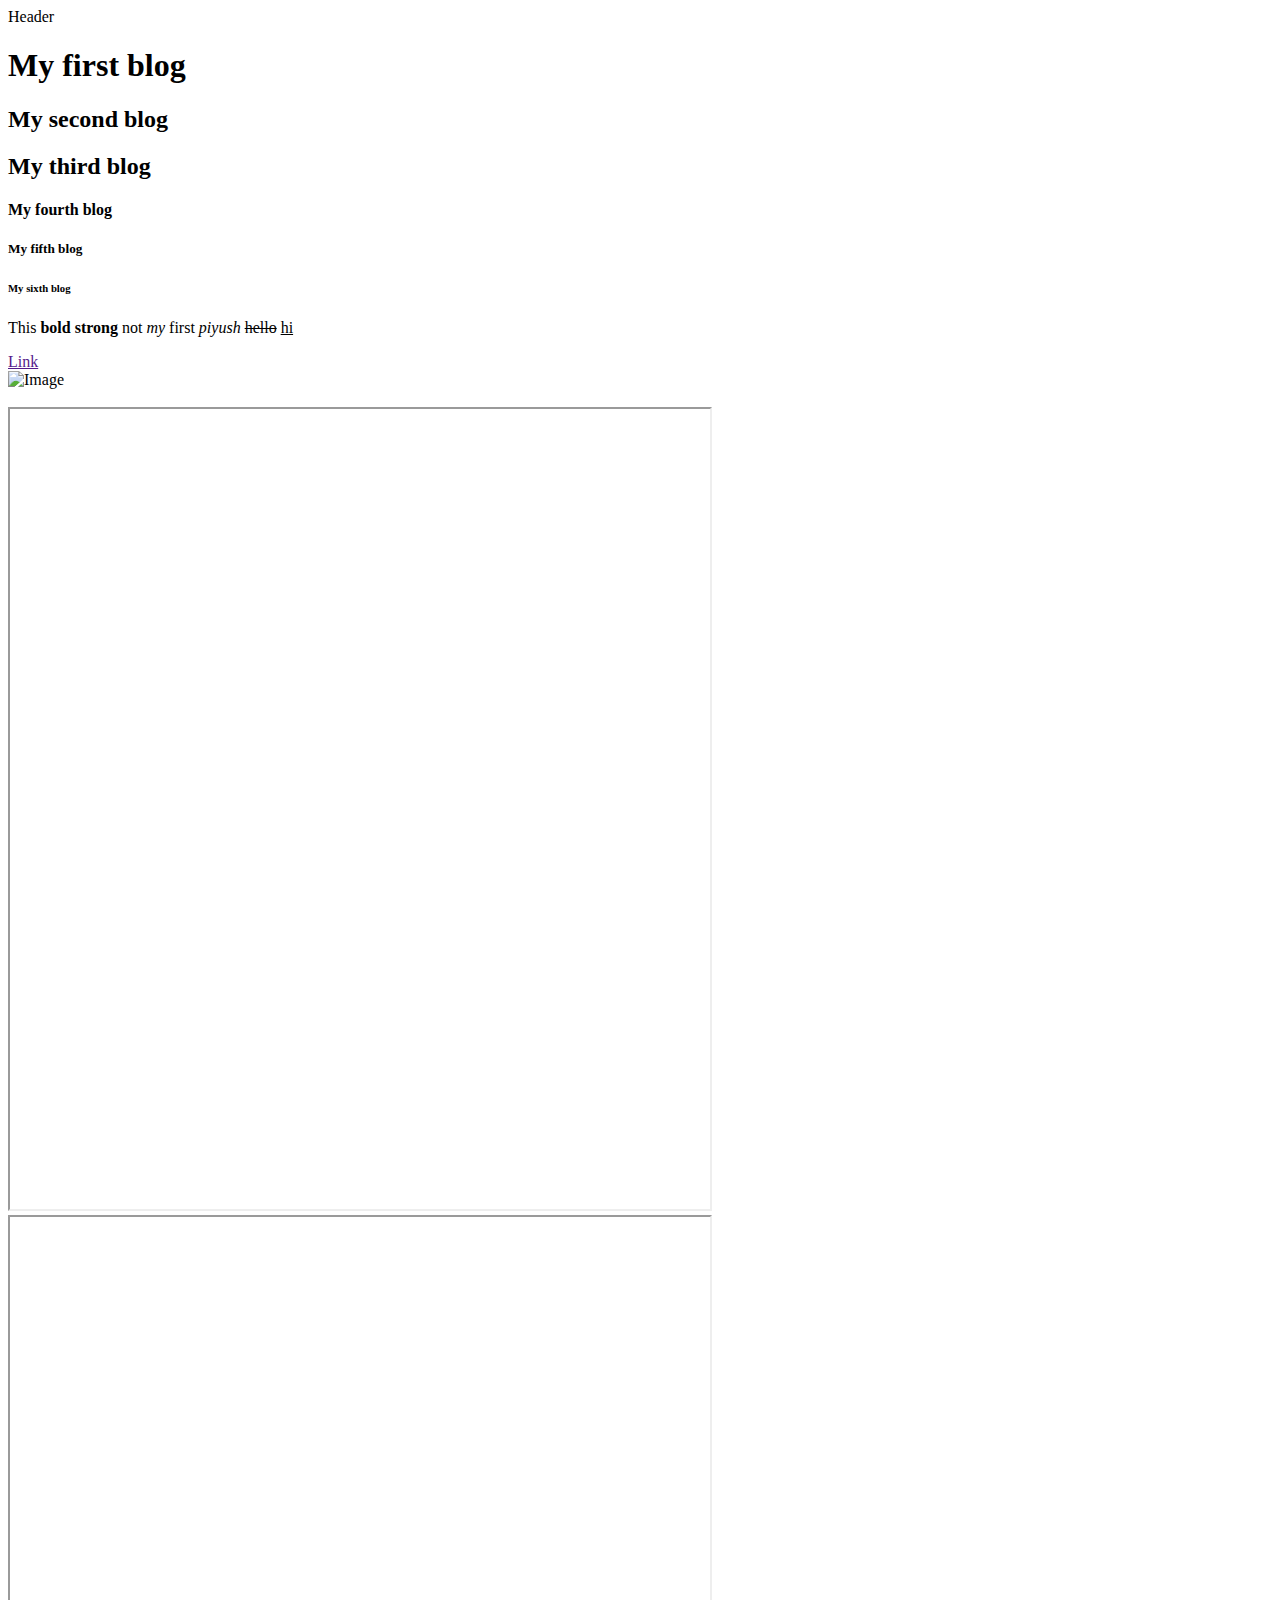
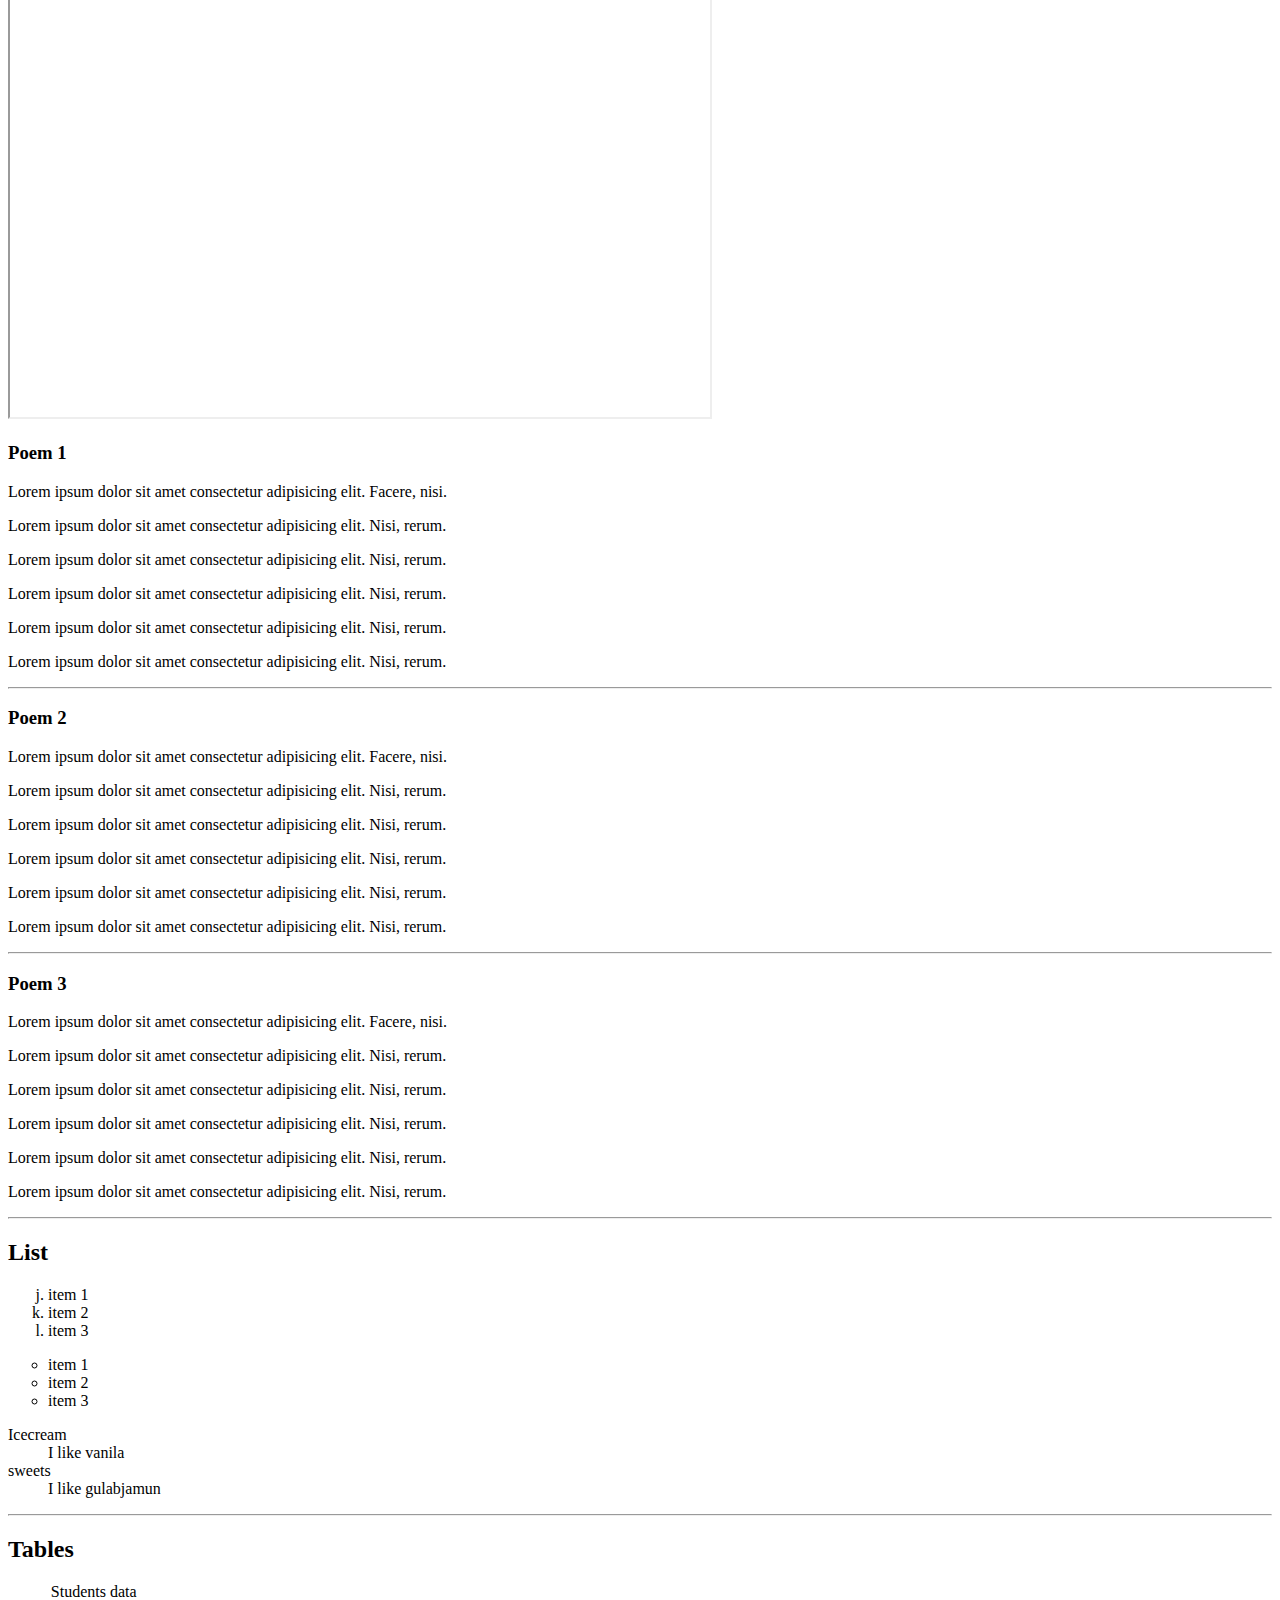
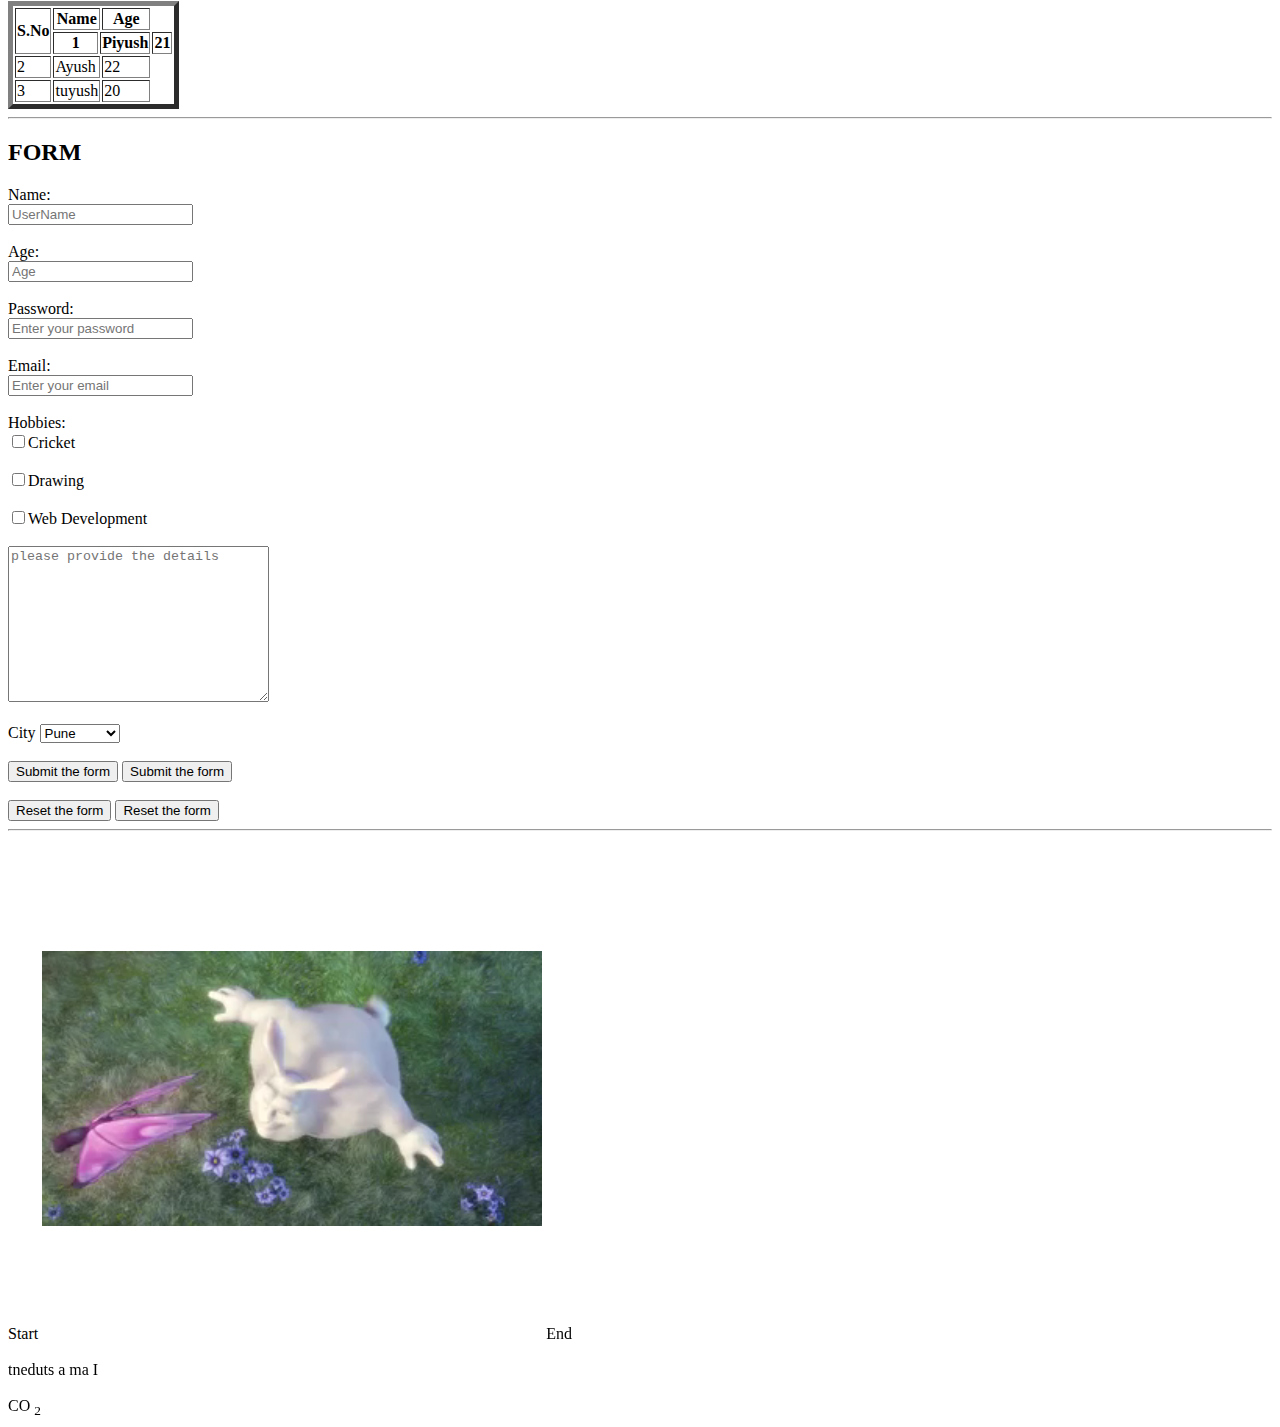
==== index.html @ d95c690e "Add files via upload" ====
<!DOCTYPE html>
<html lang="en">
<head>
    <meta charset="UTF-8">
    <meta name="viewport" content="width=device-width, initial-scale=1.0">
    <title>Document</title>
</head>
<body>
     <header>Header</header>
    <main>
        <h1>My first blog</h1>
        <h2>My second blog</h2>
         <h2>My third blog</h2> 
        <h4>My fourth blog</h4>
        <h5>My fifth blog</h5>
        <h6>My sixth blog</h6>

        <p>This <b>bold</b>  <strong>strong</strong> not <em> my</em> first <i>piyush</i>   <del>hello</del>  <ins>hi</ins></p>

        <a href="">Link</a>
        <br>
        <img src="https://images.unsplash.com/photo-1575936123452-b67c3203c357?w=500&auto=format&fit=crop&q=60&ixlib=rb-4.0.3&ixid=M3wxMjA3fDB8MHxzZWFyY2h8Mnx8aW1hZ2V8ZW58MHx8MHx8fDA%3D" alt="Image">

        <br>
        <br> 
        <iframe src="https://smsvaranasi.com/" height="800" width="700"></iframe>
        <iframe src=https://www.kiet.edu/ height="800" width="700"></iframe>

        <section id="1">
            <h3>Poem 1</h3>
            <p>Lorem ipsum dolor sit amet consectetur adipisicing elit. Facere, nisi.</p>
            <p>Lorem ipsum dolor sit amet consectetur adipisicing elit. Nisi, rerum.</p>
            <p>Lorem ipsum dolor sit amet consectetur adipisicing elit. Nisi, rerum.</p>
            <p>Lorem ipsum dolor sit amet consectetur adipisicing elit. Nisi, rerum.</p>
            <p>Lorem ipsum dolor sit amet consectetur adipisicing elit. Nisi, rerum.</p>
            <p>Lorem ipsum dolor sit amet consectetur adipisicing elit. Nisi, rerum.</p>
            <hr>
        </section>
        <section id="2">
            <h3>Poem 2</h3>
            <p>Lorem ipsum dolor sit amet consectetur adipisicing elit. Facere, nisi.</p>
            <p>Lorem ipsum dolor sit amet consectetur adipisicing elit. Nisi, rerum.</p>
            <p>Lorem ipsum dolor sit amet consectetur adipisicing elit. Nisi, rerum.</p>
            <p>Lorem ipsum dolor sit amet consectetur adipisicing elit. Nisi, rerum.</p>
            <p>Lorem ipsum dolor sit amet consectetur adipisicing elit. Nisi, rerum.</p>
            <p>Lorem ipsum dolor sit amet consectetur adipisicing elit. Nisi, rerum.</p>
            <hr>
        </section>
        <section id="3">
            <h3>Poem 3</h3>
            <p>Lorem ipsum dolor sit amet consectetur adipisicing elit. Facere, nisi.</p>
            <p>Lorem ipsum dolor sit amet consectetur adipisicing elit. Nisi, rerum.</p>
            <p>Lorem ipsum dolor sit amet consectetur adipisicing elit. Nisi, rerum.</p>
            <p>Lorem ipsum dolor sit amet consectetur adipisicing elit. Nisi, rerum.</p>
            <p>Lorem ipsum dolor sit amet consectetur adipisicing elit. Nisi, rerum.</p>
            <p>Lorem ipsum dolor sit amet consectetur adipisicing elit. Nisi, rerum.</p>
            <hr>
        </section>


        <h2>List</h2>

        <ol start="10" type="a">
            <li>item 1</li>
            <li>item 2</li>
            <li>item 3</li>
        </ol>

        <ul type="circle">
            <li>item 1</li>
            <li>item 2</li>
            <li>item 3</li>
        </ul>

        <dl>
            <!-- discription list -->
            <dt>Icecream</dt>
            <dd>I like vanila</dd>
            <dt>sweets</dt>
            <dd>I like gulabjamun</dd>
        </dl>
        <hr>



        <h2>Tables</h2>
        <table border="5px">
            <caption>Students data</caption>
            <tr>
                
                <th rowspan="2">S.No</th>
                <th colspan="2">Name</th>
                <th >Age</th>
            </tr>
            <tr>
                <th>1</th>
                <th colspan="2">Piyush</th>
                <th>21</th>
            </tr>
            <tr>
                <td>2</td>
                <td colspan="2">Ayush</td>
                <td>22</td>
            </tr>
            <tr>
                <td>3</td>
                <td colspan="2">tuyush</td>
                <td>20</td>
            </tr>
        </table>

        <hr>

        <h2>FORM</h2>
        <form action="content.html">
            <label for="">Name:</label><br>
            <input type="text" name="username" placeholder="UserName" autocomplete="off"><br><br>
            <label for="">Age:</label><br>
            <input type="number" name="userage" placeholder="Age"><br><br>
            <label for="">Password:</label><br>
            <input type="password" name="userpassword" placeholder="Enter your password"><br><br>
            <label for="">Email:</label><br>
            <input type="email" name="useremail" placeholder="Enter your email" required><br><br>
            <label for="">Hobbies:</label><br>
            <input type="checkbox" name="userHobbies" id="cricket" value="cricket"><label for="cricket">Cricket</label><br><br>
            <input type="checkbox" name="userHobbies" id="Drawing" value="Drawing"><label for="Drawing">Drawing</label><br><br>
            <input type="checkbox" name="userHobbies" id="Web Development" value="Web Development"><label for="Web Development">Web Development</label><br><br>


            <textarea placeholder="please provide the details" name="" id="" cols="30" rows="10"></textarea>
            <br><br>
            <label for="">City</label>
            <select name="city" id="select-city">
                <option value="">Varanasi</option>
                <option value="">Gaziabad</option>
                <option selected value="">Pune</option>
            </select>
            <br>
            <br>

            <button type="submit">Submit the form</button>
            <input type="submit" value="Submit the form">

            <br><br>
            <button type="reset">Reset the form</button>
            <input type="reset" value="Reset the form">
        </form>
        <hr>


        <span>Start</span>
        <video src="mov_bbb.mp4" height="500px" width="500px" autoplay="muted"></video>
        <span>End</span>
        <br><br>


        <bdo dir="rtl">I am a student</bdo><br><br>
        CO <sub>2</sub>
    </main>

    <!-- <Footer>Footer</Footer> -->
</body>
</html>
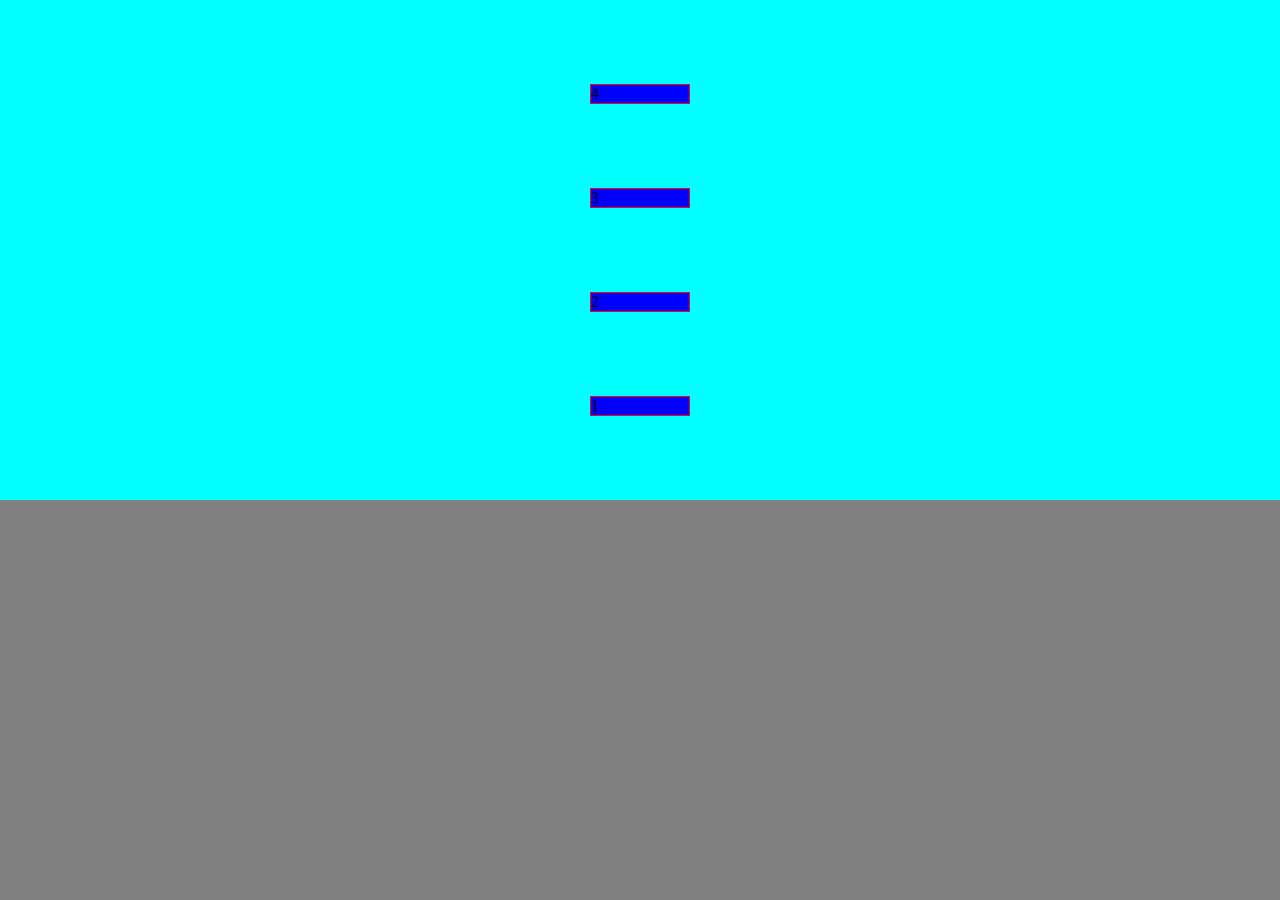
==== commit f3940c1d: "Add files via upload" ====
--- a/index.html
+++ b/index.html
@@ -4,160 +4,228 @@
     <meta charset="UTF-8">
     <meta name="viewport" content="width=device-width, initial-scale=1.0">
     <title>Document</title>
+    <link rel="stylesheet" href="style.css">
+    <!-- <style>
+        #paragraph{
+            background-color: aqua;
+            width: 50%;
+            border: 2px solid red;
+            margin-top: 50px;
+            /* margin-left: 100px; */
+        }
+        .heading{
+            background-color: blueviolet;
+            width: 50%;
+            /* padding-left: 25%; */
+            margin-left: 50%;
+            border: 2px solid red;
+            margin-top: 50px;
+            text-align: left;
+            
+            
+
+        }
+        .new{
+            background-color: yellowgreen;
+            text-align: center;
+            margin-top: 50px;
+            margin-right: 50px;
+            margin-left: 50px;
+            border: 2px solid red;
+            /* border-radius: 50px; */
+            
+            
+        }
+    </style> -->
 </head>
-<body>
-     <header>Header</header>
-    <main>
-        <h1>My first blog</h1>
-        <h2>My second blog</h2>
-         <h2>My third blog</h2> 
-        <h4>My fourth blog</h4>
-        <h5>My fifth blog</h5>
-        <h6>My sixth blog</h6>
-
-        <p>This <b>bold</b>  <strong>strong</strong> not <em> my</em> first <i>piyush</i>   <del>hello</del>  <ins>hi</ins></p>
-
-        <a href="">Link</a>
-        <br>
-        <img src="https://images.unsplash.com/photo-1575936123452-b67c3203c357?w=500&auto=format&fit=crop&q=60&ixlib=rb-4.0.3&ixid=M3wxMjA3fDB8MHxzZWFyY2h8Mnx8aW1hZ2V8ZW58MHx8MHx8fDA%3D" alt="Image">
-
-        <br>
-        <br> 
-        <iframe src="https://smsvaranasi.com/" height="800" width="700"></iframe>
-        <iframe src=https://www.kiet.edu/ height="800" width="700"></iframe>
-
-        <section id="1">
-            <h3>Poem 1</h3>
-            <p>Lorem ipsum dolor sit amet consectetur adipisicing elit. Facere, nisi.</p>
-            <p>Lorem ipsum dolor sit amet consectetur adipisicing elit. Nisi, rerum.</p>
-            <p>Lorem ipsum dolor sit amet consectetur adipisicing elit. Nisi, rerum.</p>
-            <p>Lorem ipsum dolor sit amet consectetur adipisicing elit. Nisi, rerum.</p>
-            <p>Lorem ipsum dolor sit amet consectetur adipisicing elit. Nisi, rerum.</p>
-            <p>Lorem ipsum dolor sit amet consectetur adipisicing elit. Nisi, rerum.</p>
-            <hr>
-        </section>
-        <section id="2">
-            <h3>Poem 2</h3>
-            <p>Lorem ipsum dolor sit amet consectetur adipisicing elit. Facere, nisi.</p>
-            <p>Lorem ipsum dolor sit amet consectetur adipisicing elit. Nisi, rerum.</p>
-            <p>Lorem ipsum dolor sit amet consectetur adipisicing elit. Nisi, rerum.</p>
-            <p>Lorem ipsum dolor sit amet consectetur adipisicing elit. Nisi, rerum.</p>
-            <p>Lorem ipsum dolor sit amet consectetur adipisicing elit. Nisi, rerum.</p>
-            <p>Lorem ipsum dolor sit amet consectetur adipisicing elit. Nisi, rerum.</p>
-            <hr>
-        </section>
-        <section id="3">
-            <h3>Poem 3</h3>
-            <p>Lorem ipsum dolor sit amet consectetur adipisicing elit. Facere, nisi.</p>
-            <p>Lorem ipsum dolor sit amet consectetur adipisicing elit. Nisi, rerum.</p>
-            <p>Lorem ipsum dolor sit amet consectetur adipisicing elit. Nisi, rerum.</p>
-            <p>Lorem ipsum dolor sit amet consectetur adipisicing elit. Nisi, rerum.</p>
-            <p>Lorem ipsum dolor sit amet consectetur adipisicing elit. Nisi, rerum.</p>
-            <p>Lorem ipsum dolor sit amet consectetur adipisicing elit. Nisi, rerum.</p>
-            <hr>
-        </section>
-
-
-        <h2>List</h2>
-
-        <ol start="10" type="a">
-            <li>item 1</li>
-            <li>item 2</li>
-            <li>item 3</li>
-        </ol>
-
-        <ul type="circle">
-            <li>item 1</li>
-            <li>item 2</li>
-            <li>item 3</li>
-        </ul>
-
-        <dl>
-            <!-- discription list -->
-            <dt>Icecream</dt>
-            <dd>I like vanila</dd>
-            <dt>sweets</dt>
-            <dd>I like gulabjamun</dd>
-        </dl>
-        <hr>
-
-
-
-        <h2>Tables</h2>
-        <table border="5px">
-            <caption>Students data</caption>
-            <tr>
-                
-                <th rowspan="2">S.No</th>
-                <th colspan="2">Name</th>
-                <th >Age</th>
-            </tr>
-            <tr>
-                <th>1</th>
-                <th colspan="2">Piyush</th>
-                <th>21</th>
-            </tr>
-            <tr>
-                <td>2</td>
-                <td colspan="2">Ayush</td>
-                <td>22</td>
-            </tr>
-            <tr>
-                <td>3</td>
-                <td colspan="2">tuyush</td>
-                <td>20</td>
-            </tr>
-        </table>
-
-        <hr>
-
-        <h2>FORM</h2>
-        <form action="content.html">
-            <label for="">Name:</label><br>
-            <input type="text" name="username" placeholder="UserName" autocomplete="off"><br><br>
-            <label for="">Age:</label><br>
-            <input type="number" name="userage" placeholder="Age"><br><br>
-            <label for="">Password:</label><br>
-            <input type="password" name="userpassword" placeholder="Enter your password"><br><br>
-            <label for="">Email:</label><br>
-            <input type="email" name="useremail" placeholder="Enter your email" required><br><br>
-            <label for="">Hobbies:</label><br>
-            <input type="checkbox" name="userHobbies" id="cricket" value="cricket"><label for="cricket">Cricket</label><br><br>
-            <input type="checkbox" name="userHobbies" id="Drawing" value="Drawing"><label for="Drawing">Drawing</label><br><br>
-            <input type="checkbox" name="userHobbies" id="Web Development" value="Web Development"><label for="Web Development">Web Development</label><br><br>
-
-
-            <textarea placeholder="please provide the details" name="" id="" cols="30" rows="10"></textarea>
-            <br><br>
-            <label for="">City</label>
-            <select name="city" id="select-city">
-                <option value="">Varanasi</option>
-                <option value="">Gaziabad</option>
-                <option selected value="">Pune</option>
-            </select>
-            <br>
-            <br>
-
-            <button type="submit">Submit the form</button>
-            <input type="submit" value="Submit the form">
-
-            <br><br>
-            <button type="reset">Reset the form</button>
-            <input type="reset" value="Reset the form">
-        </form>
-        <hr>
-
-
-        <span>Start</span>
-        <video src="mov_bbb.mp4" height="500px" width="500px" autoplay="muted"></video>
-        <span>End</span>
+<body style="background-color: gray;">
+    <!-- <div style="
+        background-color: tomato;
+        text-decoration: underline;
+        text-transform: uppercase;
+        font-size: 24px;
+        font-family: Cambria, Cochin, Georgia, Times, 'Times New Roman', serif;
+        text-decoration-color: tomato;
+        text-align: center;
+        ">
+        jai shree ram
         <br><br>
-
-
-        <bdo dir="rtl">I am a student</bdo><br><br>
-        CO <sub>2</sub>
-    </main>
-
-    <!-- <Footer>Footer</Footer> -->
+    </div>
+    <div id="paragraph">
+        <p>Lorem ipsum dolor sit amet consectetur adipisicing elit. Incidunt doloremque corporis facere a esse, inventore unde quisquam impedit aperiam. Inventore voluptas cumque esse animi vitae.</p>
+
+        <p>Lorem ipsum dolor sit amet consectetur, adipisicing elit. Provident omnis nemo nulla nisi sed cumque blanditiis, consequuntur culpa voluptates tempora, rem vel deserunt totam perspiciatis ad hic quia perferendis magni.</p>
+
+
+    </div>
+    <div class="heading">
+        heading-two: kebab-case <br><br>
+        heading_two: snake_case <br><br>
+        headingTwo: camelcase <br><br>
+        HeadingTwo: Pascalcase <br>
+    </div>
+    <div class="new">
+        <p>Lorem ipsum dolor sit.</p><br>
+    </div>
+
+    <div class="blank">
+        <h1>HELLO</h1>
+    </div>
+    <div class="how">
+        <h2>HOW</h2>
+    </div>
+    <div class="are">
+        <h3>ARE</h3>
+    </div>
+    <div class="you">
+        <h4>YOU</h4>
+    </div>
+
+    <div class="image">
+    <img src="https://images.pexels.com/photos/33109/fall-autumn-red-season.jpg?auto=compress&cs=tinysrgb&w=600">
+    </div>
+
+    <div class="parent">
+        <dic class="child">
+            content
+            <li>item</li>
+            <li>item</li>
+            <li>item</li>
+            <li>item</li>
+            <li>item</li>
+            <li>item</li>
+            <li>item</li>
+            <li>item</li>
+            <li>item</li>
+           
+        </dic>
+    </div>
+
+    <br>
+   
+    <br>
+    <div class="overflow">
+        <li>item</li>
+        <li>item</li>
+        <li>item</li>
+        <li>item</li>
+        <li>item</li>
+        <li>item</li>
+        <li>item</li>
+        <li>item</li>
+        <li>item</li>
+        <li>item</li>
+        <li>item</li>
+        <li>item</li>
+        <li>item</li>
+        <li>item</li>
+        <li>item</li>
+        <li>item</li>
+        <li>item</li>
+    </div>
+
+    <button class="btn">submit</button><br>
+    <button class="btn-small">submit</button>
+    <br><br><br><br><br>
+
+    <div class="parents">
+        <div>
+            <ul>
+                <li>Mobile</li>
+                <li>Laptop</li>
+                <li>Table</li>
+                <li>Chair</li>
+            </ul><br>
+            <ol>
+                <li>Pineapple</li>
+                <li>papaya</li>
+                <li>Banana</li>
+                <li>kiwi</li>
+            </ol><br>
+            <ul>
+                <li>tea</li>
+                <li>coffee</li>
+                <li>juice</li>
+                <li>water</li>
+            </ul>
+        </div>
+    </div><br><br>
+    <ul>
+        <li>Mobile</li>
+        <li>Laptop</li>
+        <li>Table</li>
+        <li>Chair</li>
+    </ul>
+    <ol>
+        <li>Pineapple</li>
+        <li>papaya</li>
+        <li>Banana</li>
+        <li>kiwi</li>
+    </ol>
+    <ul>
+        <li>tea</li>
+        <li>coffee</li>
+        <li>juice</li>
+        <li>water</li>
+    </ul> -->
+    <!-- <h3>Space Around</h3>
+    <div class="flex">
+        <div class="box">1</div>
+        <div class="box"></div>
+        <div class="box">3</div>
+        <div class="box search-box"></div>
+        <div class="box">5</div>
+        <div class="box cart">Cart</div>
+        <div class="box"></div>
+        <div class="box">8</div>
+        <div class="box"></div>
+        <div class="box">10</div>
+    </div><br>
+    <h3>Space between</h3><br>
+    <div class="flex1">
+        <div class="box">1</div>
+        <div class="box"></div>
+        <div class="box">3</div>
+        <div class="box search-box"></div>
+        <div class="box">5</div>
+        <div class="box cart">Cart</div>
+        <div class="box"></div>
+        <div class="box">8</div>
+        <div class="box"></div>
+        <div class="box">10</div>
+    </div><br>
+    <h3>Space Equally</h3><br>
+    <div class="flex2">
+        <div class="box">1</div>
+        <div class="box"></div>
+        <div class="box">3</div>
+        <div class="box search-box"></div>
+        <div class="box">5</div>
+        <div class="box cart">Cart</div>
+        <div class="box"></div>
+        <div class="box">8</div>
+        <div class="box"></div>
+        <div class="box">10</div>
+    </div><br>
+    <h3>Flex End</h3><br>
+    <div class="flex3">
+        <div class="box">1</div>
+        <div class="box"></div>
+        <div class="box">3</div>
+        <div class="box search-box"></div>
+        <div class="box">5</div>
+        <div class="box cart">Cart</div>
+        <div class="box"></div>
+        <div class="box">8</div>
+        <div class="box"></div>
+        <div class="box">10</div>
+    </div> -->
+    <div class="parent">
+        <div class="child">1</div>
+        <div class="child">2</div>
+        <div class="child">3</div>
+        <div class="child">4</div>
+    </div>
+
 </body>
 </html>--- a/style.css
+++ b/style.css
@@ -0,0 +1,226 @@
+* {
+    padding: 0;
+    margin: 0;
+    box-sizing: border-box;
+    /* width: border(l&r)+content+padding; */
+}
+
+/* .blank {
+    background-color: saddlebrown;
+    margin-left: 100px;
+    margin-right: 100px;
+    text-align: center;
+}
+
+.how {
+    background-color: cadetblue;
+    margin-left: 150px;
+    margin-right: 150px;
+    text-align: center;
+    border: 2px solid red;
+}
+
+.are {
+    background-color: purple;
+    margin-left: 200px;
+    margin-right: 200px;
+    text-align: center;
+    border: 2px solid red;
+}
+
+.you {
+    background-color: chartreuse;
+    margin-left: 250px;
+    margin-right: 250px;
+    text-align: center;
+    border: 2px solid red;
+}
+
+.image {
+    margin-top: 50px;
+    text-align: center;
+    /* border: 2px solid yellow; */
+/* padding: 20px;
+    margin-left: 100px;
+     margin-right: 100px; 
+
+}
+
+/* .parent {
+    background-color: aliceblue;
+    font-size: 1rem;
+}
+
+.child {
+    background-color: aliceblue;
+    font-size: 2em;
+    /** 2 x 16
+    width: 20rem;
+} */
+
+/*.btn {
+    display: block;
+    padding: 1rem;
+    border-radius: 8px;
+    border: none;
+    margin: 0 auto;
+    text-transform: uppercase;
+    background-color: blueviolet;
+}
+
+.btn-small {
+    display: block;
+    padding: 0.5rem;
+    border-radius: 8px;
+    border: none;
+    margin: 0 auto;
+    text-transform: uppercase;
+    background-color: brown;
+}
+
+.parent {
+    height: 50vh;
+    width: 50vw;
+    background-color: rgb(15, 120, 211);
+}
+
+.child {
+    background-color: aqua;
+    text-align: center;
+     max-height: 300px;
+    overflow: scroll;
+    padding: 16px 32px;
+    min-height: 200px;
+}
+
+body {
+    padding: 10px 16px;
+}
+
+.overflow {
+    height: 100px;
+    width: 500px;
+    overflow: scroll;
+    background-color: red;
+    /* min-height: 100px; 
+    /* max-height: 100px; 
+}
+
+.parents {
+    ol {
+        li:nth-child(2) {
+            background-color: white;
+        }
+
+        li:nth-child(1) {
+            background-color: rgb(178, 243, 27);
+        }
+
+        li:nth-child(3) {
+            background-color: peru;
+        }
+
+        li:nth-child(4) {
+            background-color: aqua;
+        }
+
+        background-color: blue;
+    }
+
+    ul:first-child {
+        li:nth-child(2) {
+            background-color: white;
+        }
+
+        li:nth-child(1) {
+            background-color: rgb(178, 243, 27);
+        }
+
+        li:nth-child(3) {
+            background-color: peru;
+        }
+
+        li:nth-child(4) {
+            background-color: aqua;
+        }
+
+        background-color: brown;
+    }
+
+    ul:nth-child(5) {
+        li:nth-child(2) {
+            background-color: white;
+        }
+
+        li:nth-child(1) {
+            background-color: rgb(178, 243, 27);
+        }
+
+        li:nth-child(3) {
+            background-color: peru;
+        }
+
+        li:nth-child(4) {
+            background-color: aqua;
+        }
+
+        background-color: rgb(13, 82, 39);
+
+    } */
+/* .flex {
+    background-color: aqua;
+    display: flex;
+    flex-wrap: wrap;
+    justify-content: space-around;
+}
+
+.flex1 {
+    background-color: aqua;
+    display: flex;
+    flex-wrap: wrap;
+    justify-content: space-between;
+}
+
+.flex2 {
+    justify-content: space-evenly;
+    background-color: aqua;
+    display: flex;
+    flex-wrap: wrap;
+}
+
+.flex3 {
+    background-color: aqua;
+    display: flex;
+    flex-wrap: wrap;
+}
+
+.box {
+    background-color: blue;
+    border: 1px solid red;
+    width: 30px;
+    flex-basis: 40px;
+}
+
+.search-box {
+    flex-grow: 1;
+    flex-shrink: 1;
+}
+
+.cart {
+    flex-grow: 1;
+} */
+
+.parent {
+    justify-content: space-evenly;
+    align-items: center;
+    height: 500px;
+    display: flex;
+    background-color: aqua;
+    flex-direction: column-reverse;
+}
+
+.child {
+    width: 100px;
+    background-color: blue;
+    border: 1px solid red;
+}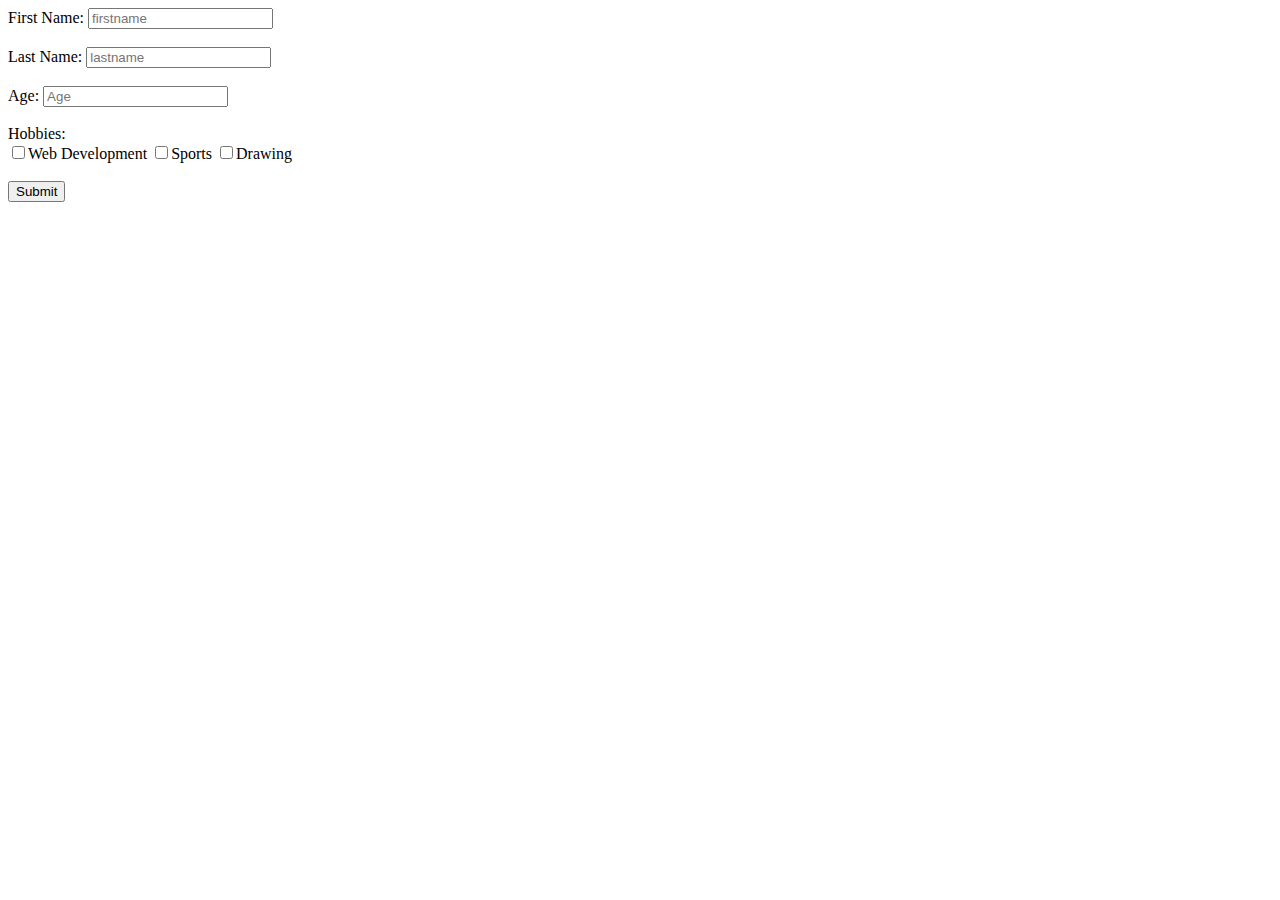
==== commit 147cc572: "Day 4" ====
--- a/index.html
+++ b/index.html
@@ -3,229 +3,46 @@
 <head>
     <meta charset="UTF-8">
     <meta name="viewport" content="width=device-width, initial-scale=1.0">
-    <title>Document</title>
-    <link rel="stylesheet" href="style.css">
-    <!-- <style>
-        #paragraph{
-            background-color: aqua;
-            width: 50%;
-            border: 2px solid red;
-            margin-top: 50px;
-            /* margin-left: 100px; */
-        }
-        .heading{
-            background-color: blueviolet;
-            width: 50%;
-            /* padding-left: 25%; */
-            margin-left: 50%;
-            border: 2px solid red;
-            margin-top: 50px;
-            text-align: left;
-            
-            
+    <title>Javascript</title>
+</head>
+<body>
+    <!-- <h3>JS Practice</h3>
+   
 
-        }
-        .new{
-            background-color: yellowgreen;
-            text-align: center;
-            margin-top: 50px;
-            margin-right: 50px;
-            margin-left: 50px;
-            border: 2px solid red;
-            /* border-radius: 50px; */
-            
-            
-        }
-    </style> -->
-</head>
-<body style="background-color: gray;">
-    <!-- <div style="
-        background-color: tomato;
-        text-decoration: underline;
-        text-transform: uppercase;
-        font-size: 24px;
-        font-family: Cambria, Cochin, Georgia, Times, 'Times New Roman', serif;
-        text-decoration-color: tomato;
-        text-align: center;
-        ">
-        jai shree ram
-        <br><br>
-    </div>
-    <div id="paragraph">
-        <p>Lorem ipsum dolor sit amet consectetur adipisicing elit. Incidunt doloremque corporis facere a esse, inventore unde quisquam impedit aperiam. Inventore voluptas cumque esse animi vitae.</p>
+       <div id="div1">
+        <p id="p1">This is a paragraph.</p>
+        <p id="p2">This is another paragraph.</p>
+        </div>   -->
 
-        <p>Lorem ipsum dolor sit amet consectetur, adipisicing elit. Provident omnis nemo nulla nisi sed cumque blanditiis, consequuntur culpa voluptates tempora, rem vel deserunt totam perspiciatis ad hic quia perferendis magni.</p>
+        <!-- <div>
+            <p>First</p>
+            <p>Second</p>
+        </div> 
 
+        <button onclick="getInfo()">Click </button> -->
+    
+    
+        <div>
+            <form onsubmit="submitForm(event)">
+            <label>First Name:</label>
+            <input type="text" name="firstname" placeholder="firstname" onkeydown="firstNameChange(event)"><br><br>
+            <label>Last Name:</label>
+            <input type="text" name="lastname" placeholder="lastname"><br><br>
+            <label>Age:</label>
+            <input type="number" name="age" placeholder="Age"><br><br>
+            <label>Hobbies:</label><br>
+            <input type="checkbox" name="hobbies" value="webD">Web Development
+            <input type="checkbox" name="hobbies" value="SPORTS">Sports
+            <input type="checkbox" name="hobbies" value="drawing">Drawing
 
-    </div>
-    <div class="heading">
-        heading-two: kebab-case <br><br>
-        heading_two: snake_case <br><br>
-        headingTwo: camelcase <br><br>
-        HeadingTwo: Pascalcase <br>
-    </div>
-    <div class="new">
-        <p>Lorem ipsum dolor sit.</p><br>
-    </div>
-
-    <div class="blank">
-        <h1>HELLO</h1>
-    </div>
-    <div class="how">
-        <h2>HOW</h2>
-    </div>
-    <div class="are">
-        <h3>ARE</h3>
-    </div>
-    <div class="you">
-        <h4>YOU</h4>
-    </div>
-
-    <div class="image">
-    <img src="https://images.pexels.com/photos/33109/fall-autumn-red-season.jpg?auto=compress&cs=tinysrgb&w=600">
-    </div>
-
-    <div class="parent">
-        <dic class="child">
-            content
-            <li>item</li>
-            <li>item</li>
-            <li>item</li>
-            <li>item</li>
-            <li>item</li>
-            <li>item</li>
-            <li>item</li>
-            <li>item</li>
-            <li>item</li>
-           
-        </dic>
-    </div>
-
-    <br>
-   
-    <br>
-    <div class="overflow">
-        <li>item</li>
-        <li>item</li>
-        <li>item</li>
-        <li>item</li>
-        <li>item</li>
-        <li>item</li>
-        <li>item</li>
-        <li>item</li>
-        <li>item</li>
-        <li>item</li>
-        <li>item</li>
-        <li>item</li>
-        <li>item</li>
-        <li>item</li>
-        <li>item</li>
-        <li>item</li>
-        <li>item</li>
-    </div>
-
-    <button class="btn">submit</button><br>
-    <button class="btn-small">submit</button>
-    <br><br><br><br><br>
-
-    <div class="parents">
-        <div>
-            <ul>
-                <li>Mobile</li>
-                <li>Laptop</li>
-                <li>Table</li>
-                <li>Chair</li>
-            </ul><br>
-            <ol>
-                <li>Pineapple</li>
-                <li>papaya</li>
-                <li>Banana</li>
-                <li>kiwi</li>
-            </ol><br>
-            <ul>
-                <li>tea</li>
-                <li>coffee</li>
-                <li>juice</li>
-                <li>water</li>
-            </ul>
+            <br><br>
+            <button>Submit</button>
+        </form>
         </div>
-    </div><br><br>
-    <ul>
-        <li>Mobile</li>
-        <li>Laptop</li>
-        <li>Table</li>
-        <li>Chair</li>
-    </ul>
-    <ol>
-        <li>Pineapple</li>
-        <li>papaya</li>
-        <li>Banana</li>
-        <li>kiwi</li>
-    </ol>
-    <ul>
-        <li>tea</li>
-        <li>coffee</li>
-        <li>juice</li>
-        <li>water</li>
-    </ul> -->
-    <!-- <h3>Space Around</h3>
-    <div class="flex">
-        <div class="box">1</div>
-        <div class="box"></div>
-        <div class="box">3</div>
-        <div class="box search-box"></div>
-        <div class="box">5</div>
-        <div class="box cart">Cart</div>
-        <div class="box"></div>
-        <div class="box">8</div>
-        <div class="box"></div>
-        <div class="box">10</div>
-    </div><br>
-    <h3>Space between</h3><br>
-    <div class="flex1">
-        <div class="box">1</div>
-        <div class="box"></div>
-        <div class="box">3</div>
-        <div class="box search-box"></div>
-        <div class="box">5</div>
-        <div class="box cart">Cart</div>
-        <div class="box"></div>
-        <div class="box">8</div>
-        <div class="box"></div>
-        <div class="box">10</div>
-    </div><br>
-    <h3>Space Equally</h3><br>
-    <div class="flex2">
-        <div class="box">1</div>
-        <div class="box"></div>
-        <div class="box">3</div>
-        <div class="box search-box"></div>
-        <div class="box">5</div>
-        <div class="box cart">Cart</div>
-        <div class="box"></div>
-        <div class="box">8</div>
-        <div class="box"></div>
-        <div class="box">10</div>
-    </div><br>
-    <h3>Flex End</h3><br>
-    <div class="flex3">
-        <div class="box">1</div>
-        <div class="box"></div>
-        <div class="box">3</div>
-        <div class="box search-box"></div>
-        <div class="box">5</div>
-        <div class="box cart">Cart</div>
-        <div class="box"></div>
-        <div class="box">8</div>
-        <div class="box"></div>
-        <div class="box">10</div>
-    </div> -->
-    <div class="parent">
-        <div class="child">1</div>
-        <div class="child">2</div>
-        <div class="child">3</div>
-        <div class="child">4</div>
-    </div>
-
+    
+    
+    
+    
+    <script src="script.js"></script>
 </body>
 </html>